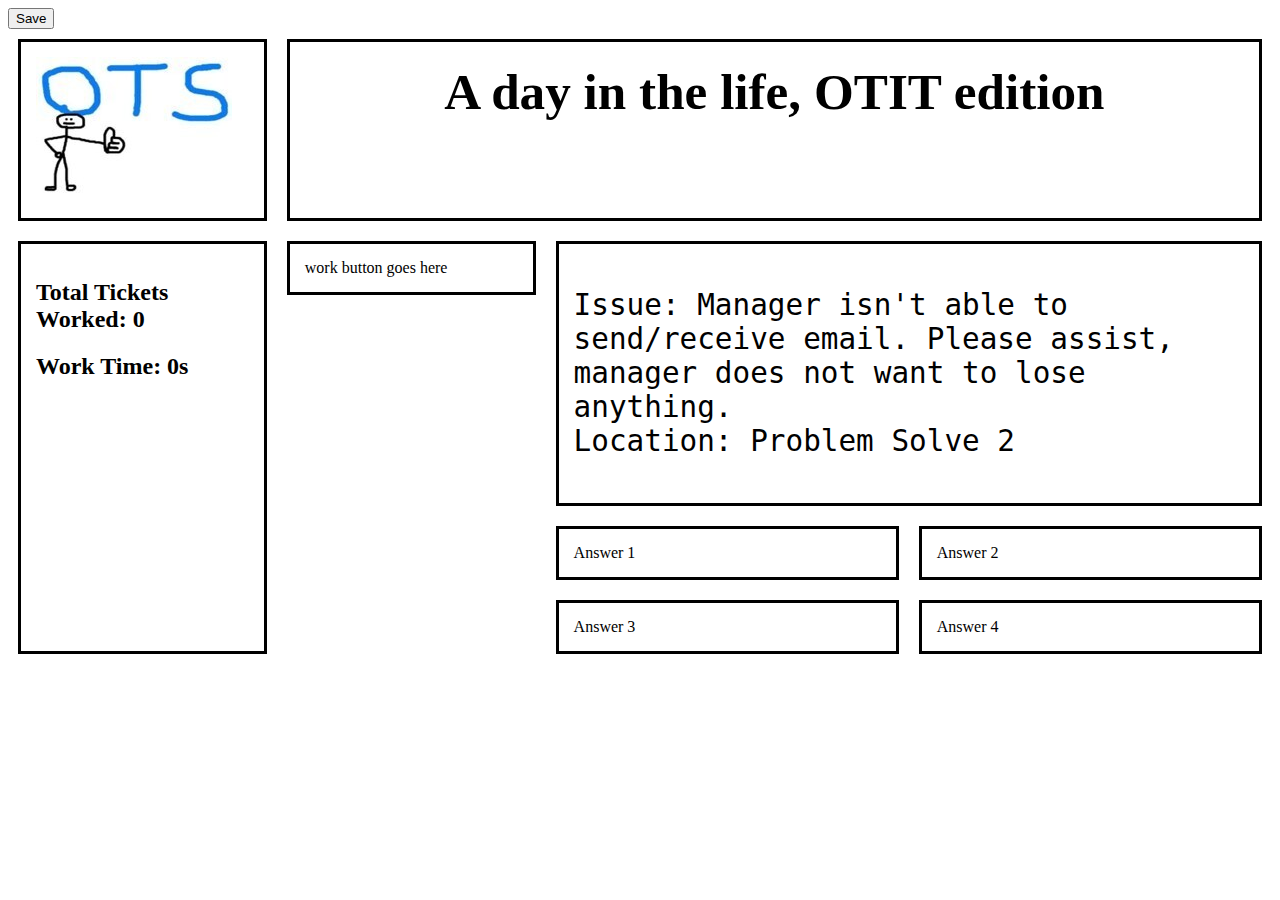
==== main.html @ a1c0eb3e "Adding image/JS/and second page" ====
<!DOCTYPE html>
<html lang="en">
  <head>
    <meta charset="UTF-8">
    <meta name="viewport" content="width=device-width, initial-scale=1.0">
    <meta http-equiv="X-UA-Compatible" content="ie=edge">
    <title>Day in the Life OTIT</title>
    <link rel="stylesheet" href="style.css">
    <script src="file.js"></script>
 <!--
'-----------------------------------------------------------------'
                              ||                                
                         _____YY_____
                       .'@@@@@@@@@@@@'.
                      ///     ||     \\\
                     ///      ||      \\\
                     ||  ___  ||  _O_  ||
           .-_-.     || |   | || || || ||     .-_-.
         .'d(x)b'.   |A'._Y_|_||_|_Y_.'A|   .'d(x)b'.
         |(x)O(x)|---|@@@@@@@@@@@@@@@@@@|---|(x)O(x)|
         |(x)O(x)|===|@@@@@@@@xxx@@@@@@@|===|(x)O(x)|
         '.g(x)P.'   '|g@@@@@xx%xx@@@@p|'   '.g(x)P.'
           '---'       '.g@@@@xxx@@@@p'       '---'
                      ==='.g@@@@@@@p.'===
                     //     \X_o_X/     \\
                    (_)                 (_)
 -->
  </head>

  <body onload="updateTicketCount(); getTimeSinceLoad(); getTestIssue();">
<button onclick="saveState()">Save</button>
    <div class="grid-container">
        <div class="grid-item"><img src="OTS.jpg" style="text-align: center;"></div>
        <div class="grid-item grid-title"><h1 class="title">A day in the life, OTIT edition</h1></div>
        <div class="grid-item grid-side">

            <h2 id="ticketCount"></h2>
            <h2 id="timeHeader"></h2>






        </div>

        <div class="grid-item grid-paragraph"><pre id="test"></pre></div>
        <div class="grid-item grid-answer1">Answer 1</div>
        <div class="grid-item grid-answer2">Answer 2</div>
        <div class="grid-item grid-answer3">Answer 3</div>
        <div class="grid-item grid-answer4">Answer 4</div>
        <div class="grid-item">work button goes here</div>
        <div class="grid-item grid-hidden">hidden button 1</div>
        <div class="grid-item grid-hidden">hidden button 2</div>
        <div class="grid-item grid-hidden">hidden button 3</div>
        <div class="grid-item grid-hidden">hidden button 4</div>
        <div class="grid-item grid-hidden">hidden button 5</div>
        <div class="grid-item grid-hidden">hidden button 6</div>

    </div>



</body>
</html>
---- style.css ----
/* Class for outlining elements for troubleshooting */
.outline {
    border:2px solid black;
}

.grid-container {
    display: grid;
    gap: 20px;
    grid-template-columns: 20% 20% auto auto;
    padding: 10px;
}

.grid-item {
    /* Comment out border after testing */
    border: 3px solid black;
    padding: 15px;
}

.grid-title {
    grid-column-start: 2;
    grid-column-end: 5;
}

.title {
    text-align: center;
    font-size: 4vw;
    margin-top: 5px;
}

.grid-side {
    grid-row-start: 2;
    grid-row-end: 9;
}

.grid-paragraph {
    grid-column-start: 3;
    grid-column-end: 5;
    grid-row-start: 2;
    grid-row-end: 7;
}

.grid-answer1 {
    grid-column-start: 3;
    grid-column-end: auto;
    grid-row-start: 7;
    grid-row-end: auto;
}

.grid-answer2 {
    grid-column-start: 4;
    grid-column-end: auto;
    grid-row-start: 7;
    grid-row-end: auto;
}

.grid-answer3 {
    grid-column-start: 3;
    grid-column-end: auto;
    grid-row-start: 8;
    grid-row-end: auto;
}

.grid-answer4 {
    grid-column-start: 4;
    grid-column-end: auto;
    grid-row-start: 8;
    grid-row-end: auto;
}

.grid-hidden {
    display: none;
}

#test {
    white-space: pre-wrap;
    overflow-wrap: normal;
    font-size: 22pt;
}
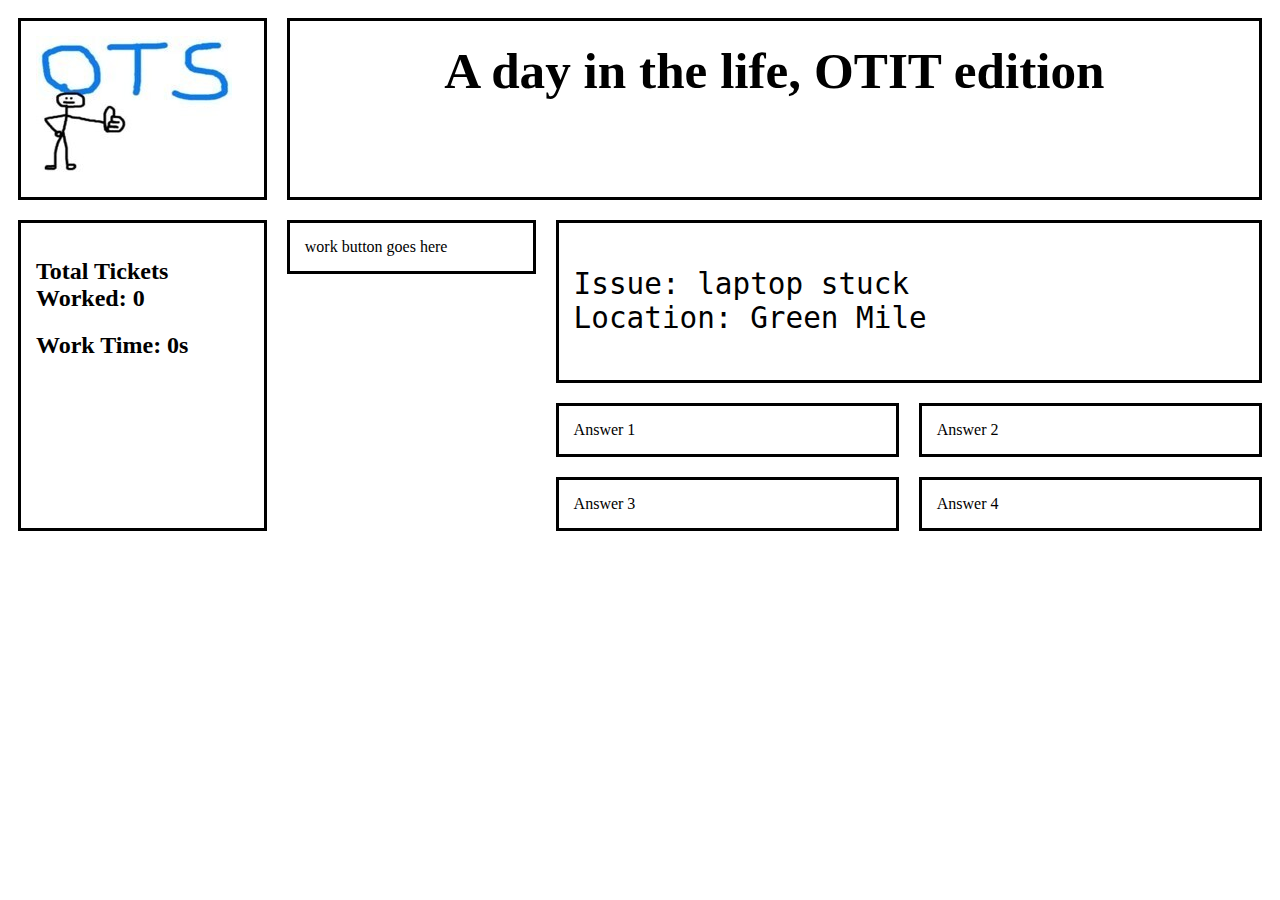
==== commit 39775109: "small update" ====
--- a/main.html
+++ b/main.html
@@ -28,7 +28,6 @@
   </head>
 
   <body onload="updateTicketCount(); getTimeSinceLoad(); getTestIssue();">
-<button onclick="saveState()">Save</button>
     <div class="grid-container">
         <div class="grid-item"><img src="OTS.jpg" style="text-align: center;"></div>
         <div class="grid-item grid-title"><h1 class="title">A day in the life, OTIT edition</h1></div>
